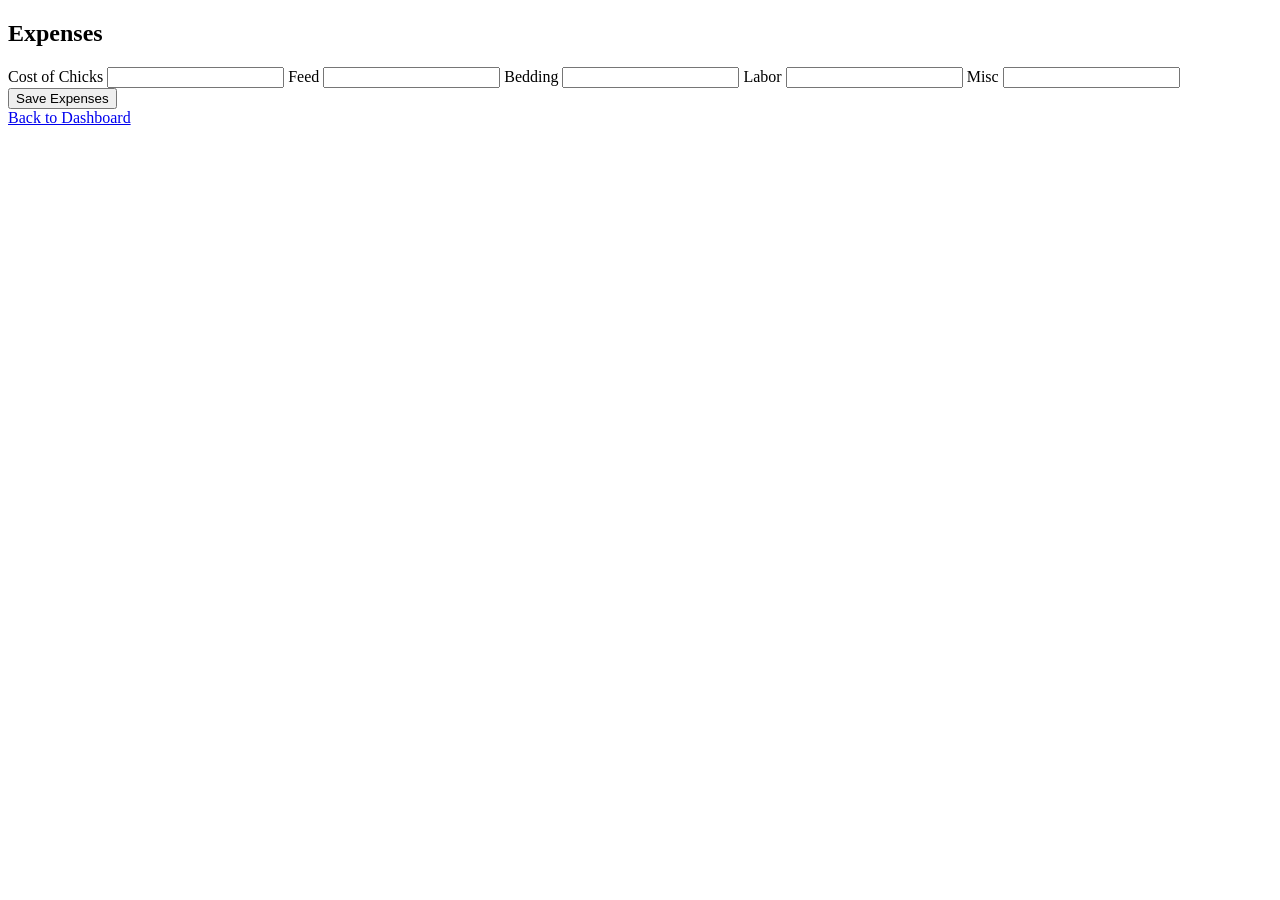
==== src/main/resources/templates/admin_expenses.html @ 93f388a6 "Initial deploy" ====
<!DOCTYPE html>
<html xmlns:th="http://www.thymeleaf.org">
<head>
    <title>Expenses</title>
    <link rel="stylesheet" th:href="@{/css/style.css}">
</head>
<body>
<div class="container">
    <h2>Expenses</h2>

    <form class="form" method="post" th:action="@{/admin/expenses}">
        <label>Cost of Chicks</label>
        <input type="number" name="chicksCost" min="0" step="0.01" th:value="${expense.chicksCost}" required>

        <label>Feed</label>
        <input type="number" name="feedCost" min="0" step="0.01" th:value="${expense.feedCost}" required>

        <label>Bedding</label>
        <input type="number" name="beddingCost" min="0" step="0.01" th:value="${expense.beddingCost}" required>

        <label>Labor</label>
        <input type="number" name="laborCost" min="0" step="0.01" th:value="${expense.laborCost}" required>

        <label>Misc</label>
        <input type="number" name="miscCost" min="0" step="0.01" th:value="${expense.miscCost}" required>

        <button class="order-button" type="submit">Save Expenses</button>
    </form>

    <a class="link" href="/admin/dashboard">Back to Dashboard</a>
</div>
</body>
</html>
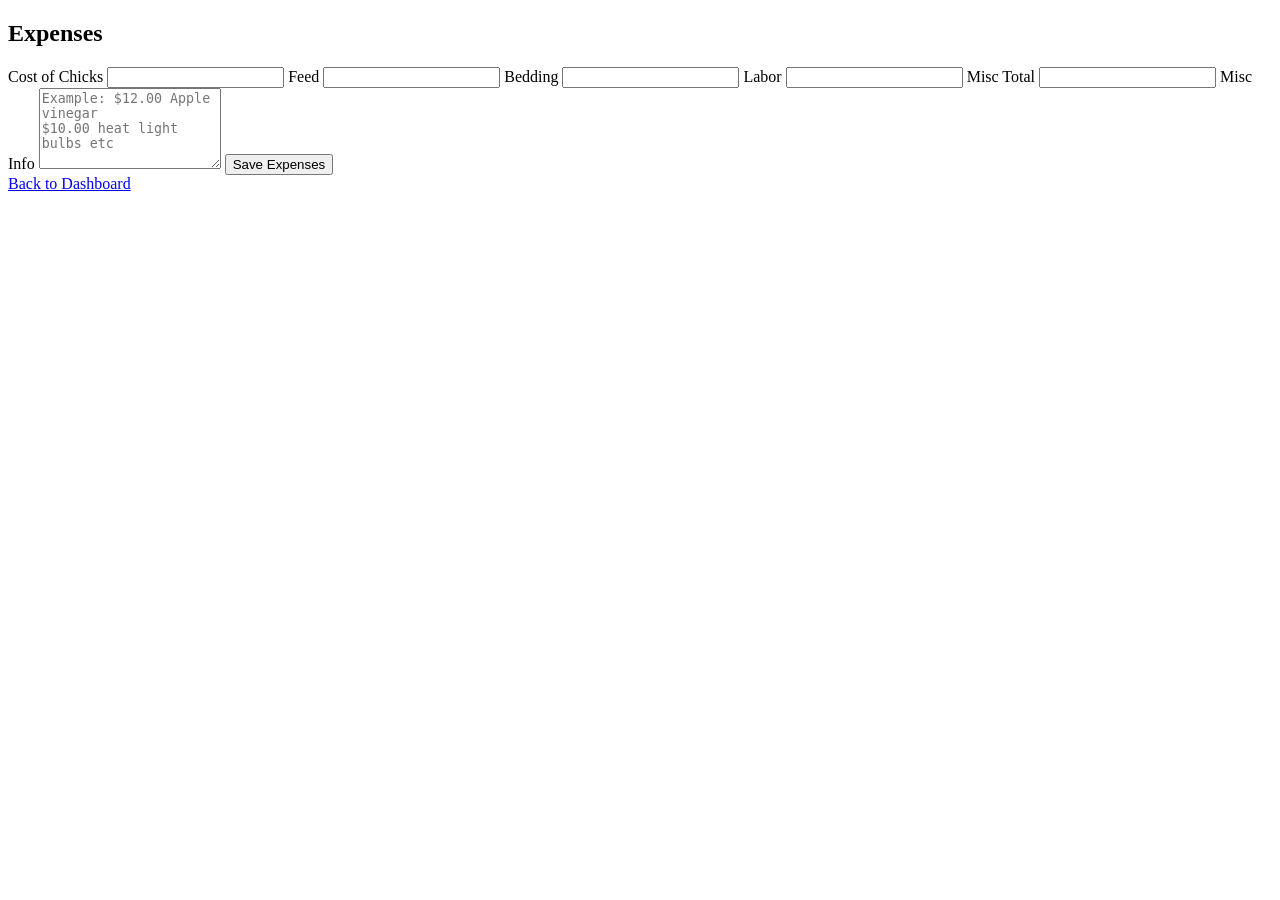
==== commit 080e7ca0: "Update misc expenses info field" ====
--- a/src/main/resources/templates/admin_expenses.html
+++ b/src/main/resources/templates/admin_expenses.html
@@ -21,8 +21,12 @@
         <label>Labor</label>
         <input type="number" name="laborCost" min="0" step="0.01" th:value="${expense.laborCost}" required>
 
-        <label>Misc</label>
+        <label>Misc Total</label>
         <input type="number" name="miscCost" min="0" step="0.01" th:value="${expense.miscCost}" required>
+
+        <label>Misc Info</label>
+        <textarea name="miscInfo" rows="5" placeholder="Example: $12.00 Apple vinegar&#10;$10.00 heat light bulbs etc"
+                  th:text="${expense.miscInfo}"></textarea>
 
         <button class="order-button" type="submit">Save Expenses</button>
     </form>
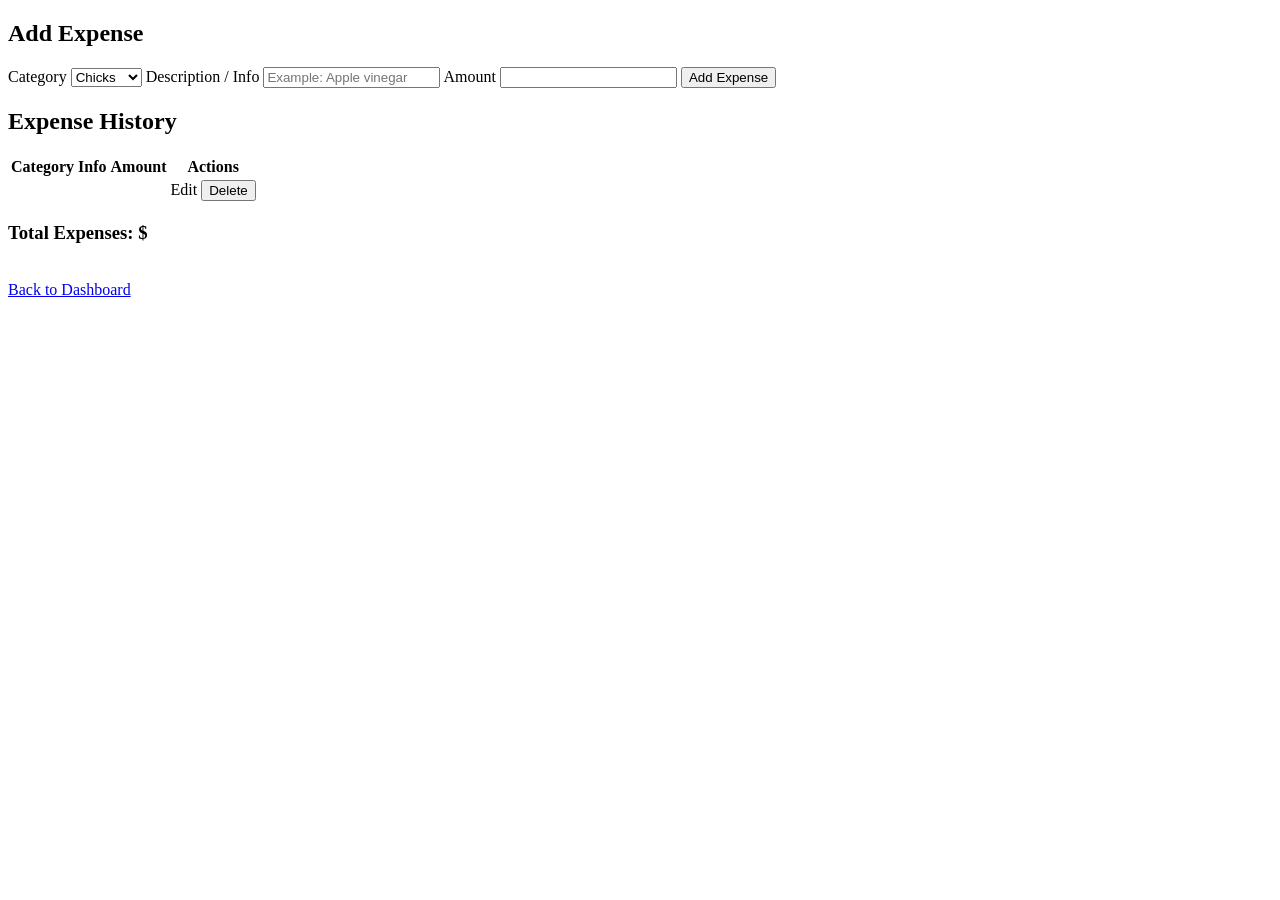
==== commit fefaf99b: "Convert expenses to entry system with edit/delete" ====
--- a/src/main/resources/templates/admin_expenses.html
+++ b/src/main/resources/templates/admin_expenses.html
@@ -6,32 +6,64 @@
 </head>
 <body>
 <div class="container">
-    <h2>Expenses</h2>
+
+    <h2>Add Expense</h2>
 
     <form class="form" method="post" th:action="@{/admin/expenses}">
-        <label>Cost of Chicks</label>
-        <input type="number" name="chicksCost" min="0" step="0.01" th:value="${expense.chicksCost}" required>
+        <label>Category</label>
+        <select name="category" required>
+            <option value="Chicks">Chicks</option>
+            <option value="Feed">Feed</option>
+            <option value="Bedding">Bedding</option>
+            <option value="Labor">Labor</option>
+            <option value="Misc">Misc</option>
+        </select>
 
-        <label>Feed</label>
-        <input type="number" name="feedCost" min="0" step="0.01" th:value="${expense.feedCost}" required>
+        <label>Description / Info</label>
+        <input type="text" name="info" placeholder="Example: Apple vinegar" required>
 
-        <label>Bedding</label>
-        <input type="number" name="beddingCost" min="0" step="0.01" th:value="${expense.beddingCost}" required>
+        <label>Amount</label>
+        <input type="number" name="amount" step="0.01" min="0" required>
 
-        <label>Labor</label>
-        <input type="number" name="laborCost" min="0" step="0.01" th:value="${expense.laborCost}" required>
-
-        <label>Misc Total</label>
-        <input type="number" name="miscCost" min="0" step="0.01" th:value="${expense.miscCost}" required>
-
-        <label>Misc Info</label>
-        <textarea name="miscInfo" rows="5" placeholder="Example: $12.00 Apple vinegar&#10;$10.00 heat light bulbs etc"
-                  th:text="${expense.miscInfo}"></textarea>
-
-        <button class="order-button" type="submit">Save Expenses</button>
+        <button class="order-button" type="submit">Add Expense</button>
     </form>
 
+    <h2>Expense History</h2>
+
+    <table class="table">
+        <thead>
+        <tr>
+            <th>Category</th>
+            <th>Info</th>
+            <th>Amount</th>
+            <th>Actions</th>
+        </tr>
+        </thead>
+
+        <tbody>
+        <tr th:each="expense : ${expenses}">
+            <td th:text="${expense.category}"></td>
+            <td th:text="${expense.info}"></td>
+            <td th:text="${expense.amount}"></td>
+
+            <td>
+                <a th:href="@{'/admin/expenses/' + ${expense.id} + '/edit'}">Edit</a>
+
+                <form th:action="@{'/admin/expenses/' + ${expense.id} + '/delete'}"
+                      method="post"
+                      style="display:inline;">
+                    <button type="submit">Delete</button>
+                </form>
+            </td>
+        </tr>
+        </tbody>
+    </table>
+
+    <h3>Total Expenses: $<span th:text="${totalExpenses}"></span></h3>
+
+    <br>
     <a class="link" href="/admin/dashboard">Back to Dashboard</a>
+
 </div>
 </body>
 </html>
